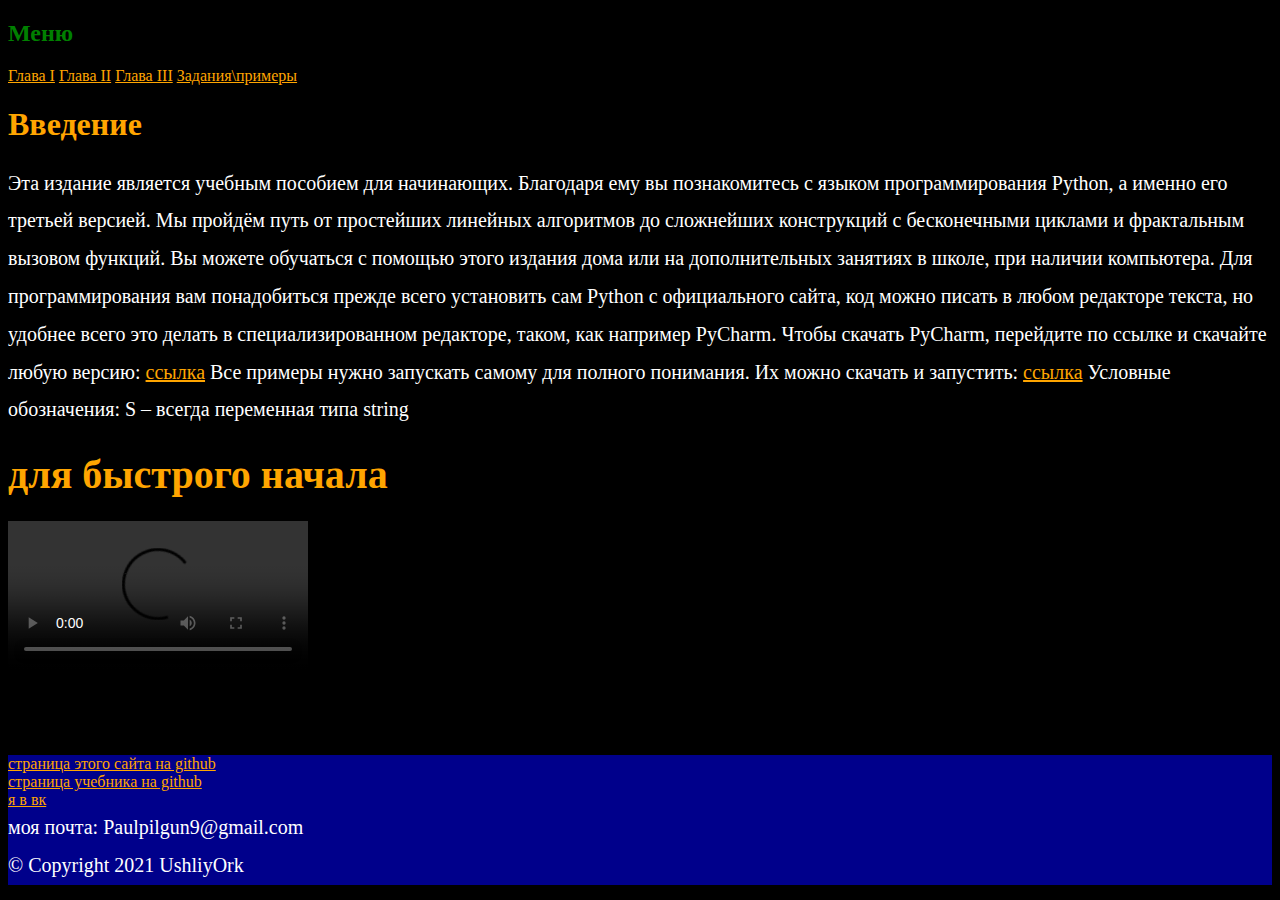
==== index.html @ 1f8e39e5 "first" ====
<!DOCTYPE html>
<html>
	<head>
  		<meta charset="utf-8">
  		<title>учебник</title>
  		<link rel="stylesheet" href="style.css">
  		<link rel="icon" type="image/png" href="favicon.png">
 	</head>
 	<body>
 		<h2 id="hn">Меню</h2>
 		<ul id="navbar">
  <li><a href="gl1.html">Глава I</a></li>
  <li><a href="gl2.html">Глава II</a></li>
  <li><a href="gl3.html">Глава III</a></li>
  <li><a href="#">Задания\примеры</a></li>
</ul>
 		<h1>Введение</h1>
 		<div>
Эта издание является учебным пособием для начинающих. Благодаря ему вы познакомитесь с языком программирования Python, а именно его третьей версией. Мы пройдём путь от простейших линейных алгоритмов до сложнейших конструкций с бесконечными циклами и фрактальным вызовом функций. Вы можете обучаться с помощью этого издания дома или на дополнительных занятиях в школе, при наличии компьютера. Для программирования вам понадобиться прежде всего установить сам Python с официального сайта, код можно писать в любом редакторе текста, но удобнее всего это делать в специализированном редакторе, таком, как например PyCharm. Чтобы скачать PyCharm, перейдите по ссылке и скачайте любую версию:
 <a href="https://www.jetbrains.com/ru-ru/pycharm/download/#section=windows ">ссылка</a> 
Все примеры нужно запускать самому для полного понимания. Их можно скачать и запустить: <a href="https://github.com/UshliyOrk/python_basics/tree/master/примеры">ссылка</a>
Условные обозначения:
S – всегда переменная типа string
<h1>для быстрого начала</h1>
<video src="vid.mp4" controls></video>
 		</div>
 		<br>
 		<br>
 		<br>
 		<br>
	<footer>
		<a href="https://github.com/UshliyOrk/project-site">страница этого сайта на github</a><br>
		<a href="https://github.com/UshliyOrk/python_basics">страница учебника на github</a><br>
		<a href="https://vk.com/pilgun2000">я в вк</a><br>
		<div>
					моя почта: Paulpilgun9@gmail.com
		</div>
		<div>
		&copy; Copyright 2021 UshliyOrk
		</div>
	</footer>
 	</body>  
</html>
---- style.css ----
body {
	background: black;
} div{
	font-size: 20px;
	line-height: 10mm;
	color: white;
} h1 {color: orange;}
h3{color: orange;}
footer{
	background: darkblue;
	font-size: 30;
} a{color: orange;}
#navbar {
  margin: 0;
  padding: 0;
  list-style-type: none;
}
#navbar li { 
    display: inline; 
}
#hn{
    color: green;
}
h2{
    color: orange;
}

#par{
    color: white;
}
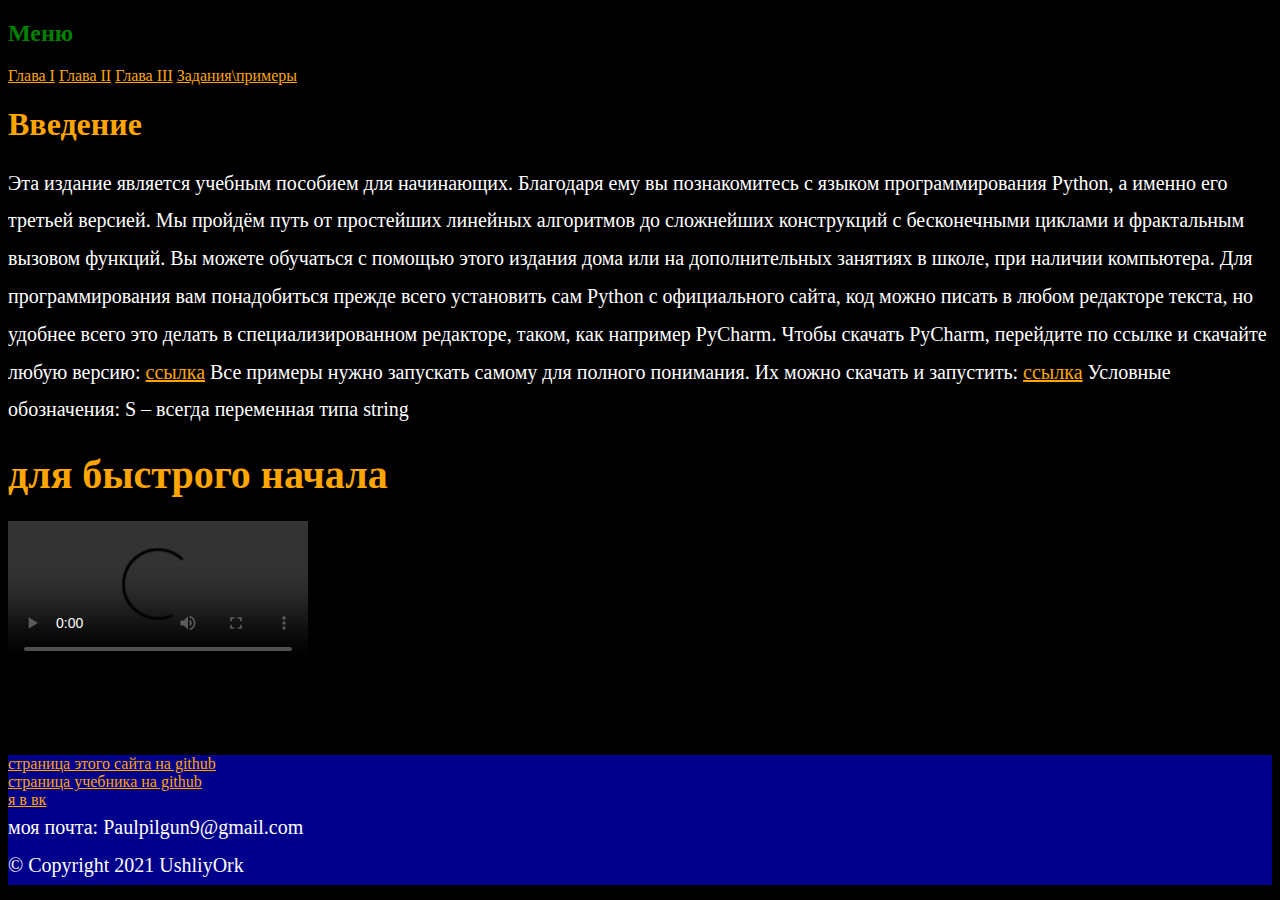
==== commit eeefa0e8: "примеры готовы" ====
--- a/index.html
+++ b/index.html
@@ -12,7 +12,7 @@
   <li><a href="gl1.html">Глава I</a></li>
   <li><a href="gl2.html">Глава II</a></li>
   <li><a href="gl3.html">Глава III</a></li>
-  <li><a href="#">Задания\примеры</a></li>
+  <li><a href="dz.html">Задания\примеры</a></li>
 </ul>
  		<h1>Введение</h1>
  		<div>
--- a/style.css
+++ b/style.css
@@ -27,4 +27,8 @@
 
 #par{
     color: white;
+}
+#skachat{
+    color: white;
+    font-size: 18px;
 }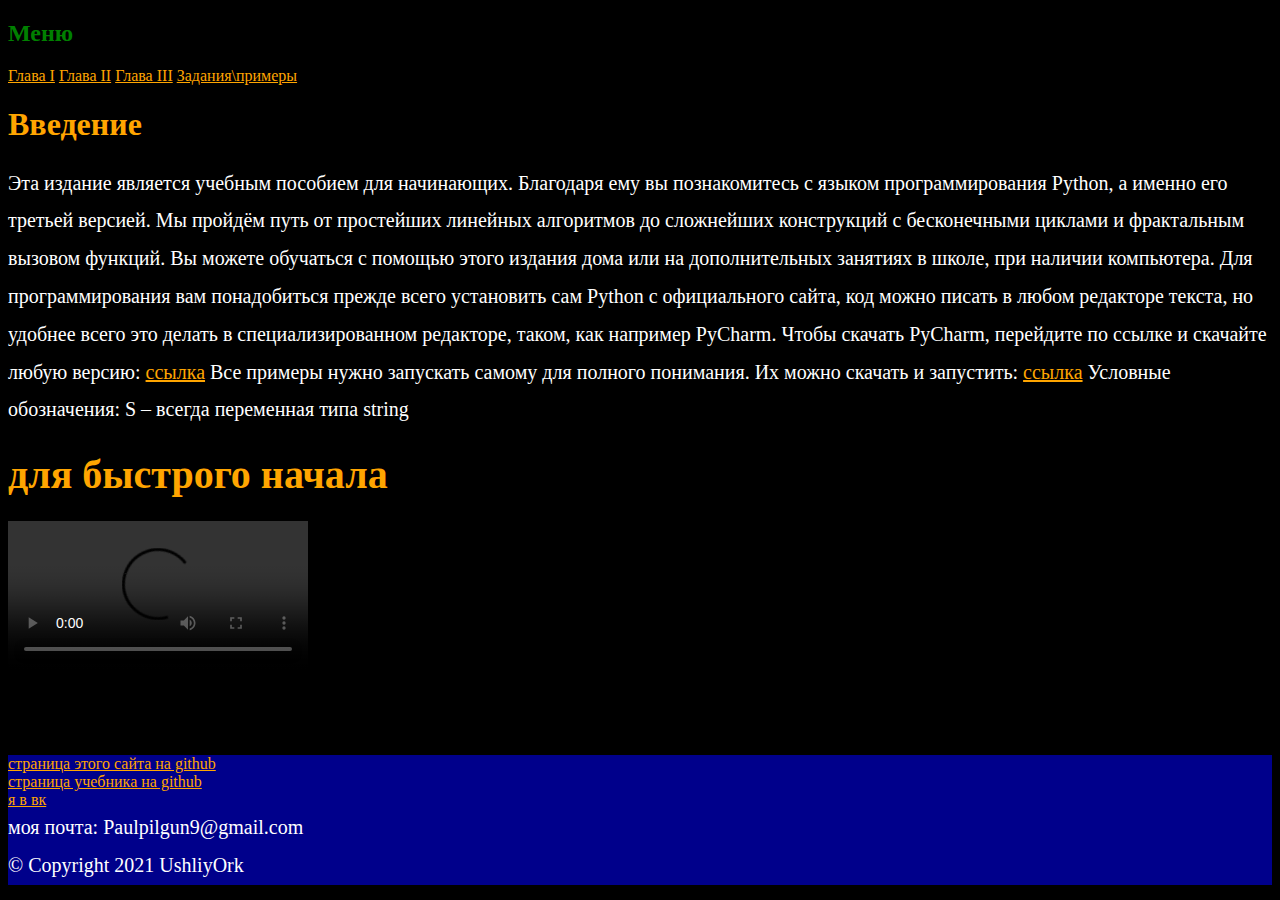
==== commit e6c767c0: "пункт примеры и задания готов" ====
--- a/index.html
+++ b/index.html
@@ -29,7 +29,7 @@
  		<br>
  		<br>
 	<footer>
-		<a href="https://github.com/UshliyOrk/project-site">страница этого сайта на github</a><br>
+		<a href="https://github.com/UshliyOrk/project-site2.0">страница этого сайта на github</a><br>
 		<a href="https://github.com/UshliyOrk/python_basics">страница учебника на github</a><br>
 		<a href="https://vk.com/pilgun2000">я в вк</a><br>
 		<div>
